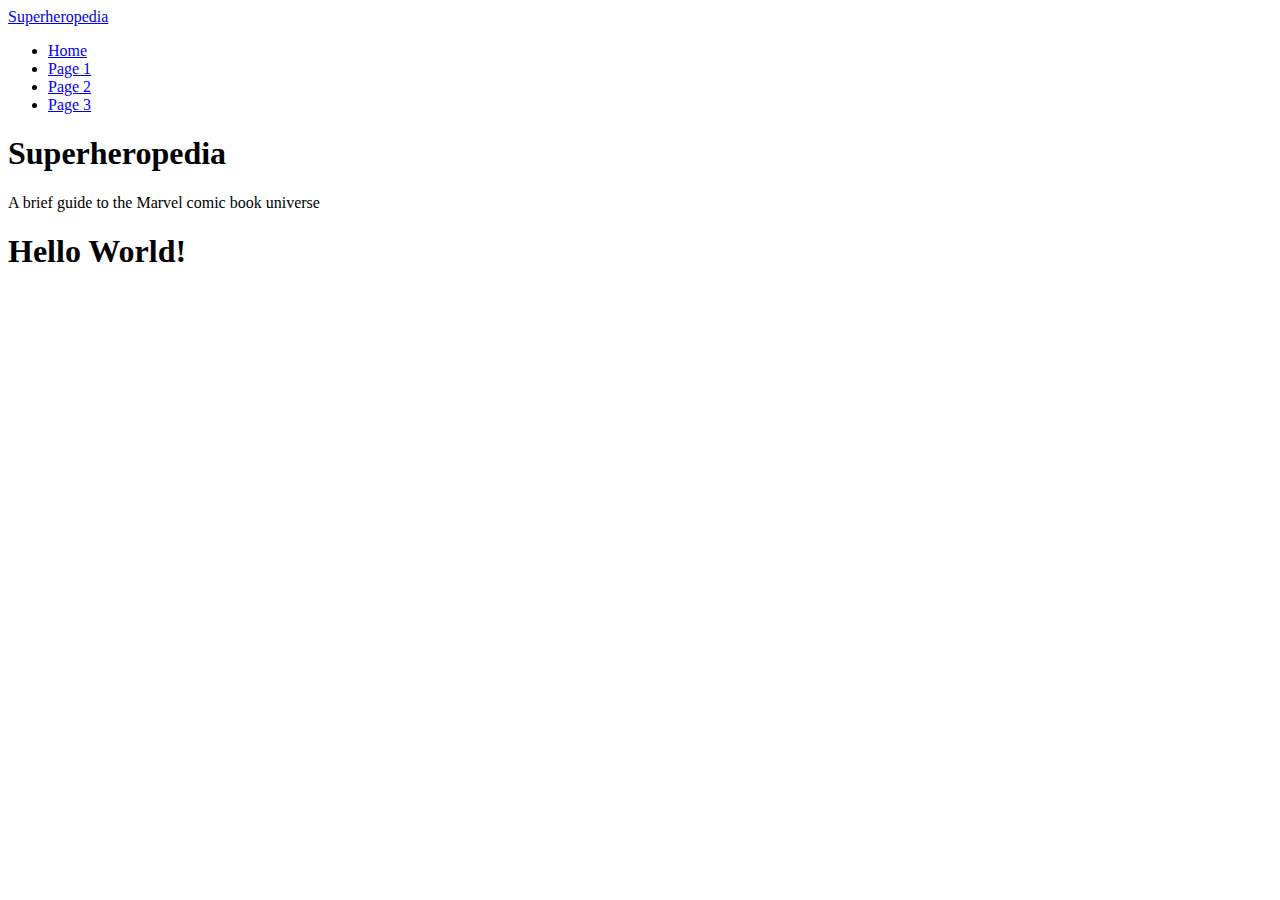
==== superhero webdev/index.html @ 7ee218aa "Added custom scripts and image for jumbotron" ====
<html>
    <head>
        <title>Superheropedia</title>
        <link rel="stylesheet" href="http://fonts.googleapis.com/css?family=Roboto:300,400,500,700" type="text/css">
        <link href="dist/bootstrap/css/bootstrap.css" rel="stylesheet">
        <link href="dist/css/bootstrap-material-design.css" rel="stylesheet">
        <link href="dist/css/ripples.min.css" rel="stylesheet">
        <link href="style.css" rel="stylesheet">
    </head>
    <body>
        <nav class="navbar navbar-default">
  <div class="container-fluid">
    <div class="navbar-header">
      <a class="navbar-brand" href="#">Superheropedia</a>
    </div>
    <ul class="nav navbar-nav">
      <li class="active"><a href="#">Home</a></li>
      <li><a href="#">Page 1</a></li>
      <li><a href="#">Page 2</a></li> 
      <li><a href="#">Page 3</a></li> 
    </ul>
  </div>
</nav>
<div class="container">
  <div class="jumbotron">
    <h1>Superheropedia</h1> 
    <p>A brief guide to the Marvel comic book universe</p> 
  </div>
  
</div>
        <h1>Hello World!</h1>
        
        <script src="dist/jquery-1.12.3.js"></script>
                <script src="dist/bootstrap/js/bootstrap.js"></script>
        <script src="dist/js/ripples.min.js"></script>
        <script src="dist/js/material.min.js"></script>
        <script src="script.js"></script>
        
    </body>
</html>
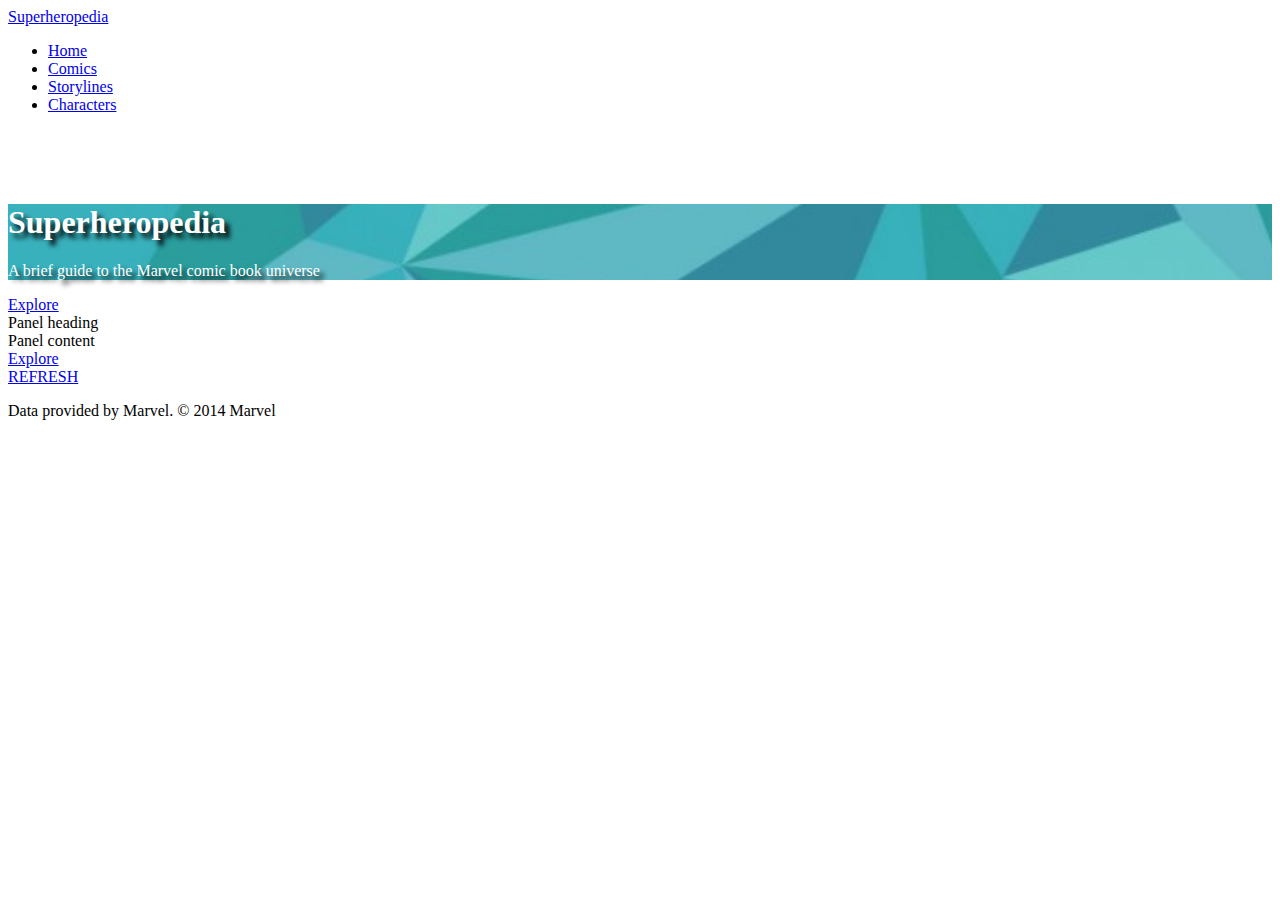
==== commit 1d442e34: "Insert character image to appropriate panel" ====
--- a/superhero webdev/index.html
+++ b/superhero webdev/index.html
@@ -8,27 +8,63 @@
         <link href="style.css" rel="stylesheet">
     </head>
     <body>
-        <nav class="navbar navbar-default">
+        <nav class="navbar navbar-default navbar-fixed-top">
   <div class="container-fluid">
     <div class="navbar-header">
       <a class="navbar-brand" href="#">Superheropedia</a>
     </div>
     <ul class="nav navbar-nav">
       <li class="active"><a href="#">Home</a></li>
-      <li><a href="#">Page 1</a></li>
-      <li><a href="#">Page 2</a></li> 
-      <li><a href="#">Page 3</a></li> 
+      <li><a href="#">Comics</a></li>
+      <li><a href="#">Storylines</a></li> 
+      <li><a href="#">Characters</a></li> 
     </ul>
   </div>
 </nav>
+        
 <div class="container">
   <div class="jumbotron">
     <h1>Superheropedia</h1> 
     <p>A brief guide to the Marvel comic book universe</p> 
+
   </div>
   
+    
+    <div class="row">
+  <div class="col-sm-6">
+        <div class="panel panel-info">
+  <div class="panel-heading" id="char_name"></div>
+            <div class="panel-body">
+    <div id="char_image"></div>
+  </div>
+  <div class="panel-footer">
+      <a href="javascript:void(0)" class="btn btn-info">Explore</a>
 </div>
-        <h1>Hello World!</h1>
+</div>
+        
+        </div>
+  <div class="col-sm-6">
+        <div class="panel panel-info">
+  <div class="panel-heading">Panel heading</div>
+  <div class="panel-body">
+    Panel content
+      <div id="images"></div>
+  </div>
+  <div class="panel-footer">
+    <a href="javascript:void(0)" class="btn btn-info">Explore</a>          
+  </div>
+      </div>
+</div>
+<a href="javascript:void(0)" class="btn btn-default btn-lg btn-block btn-raised">REFRESH</a>
+
+</div>
+
+    
+    
+</div>
+       
+        <p>Data provided by Marvel. © 2014 Marvel</p>
+        
         
         <script src="dist/jquery-1.12.3.js"></script>
                 <script src="dist/bootstrap/js/bootstrap.js"></script>
--- a/superhero webdev/style.css
+++ b/superhero webdev/style.css
@@ -0,0 +1,20 @@
+.jumbotron {
+  margin-bottom: 0px;
+margin-top: 90px;
+  
+  color: white;
+  text-shadow: black 0.3em 0.3em 0.3em;
+  background: url('images/header.jpg') no-repeat center center;
+    background-size: 100% auto;
+    background-attachment: fixed;
+}
+
+.btn{
+    clear: both;
+    margin:0 auto;
+}
+
+img{
+    width: 100%;
+}
+
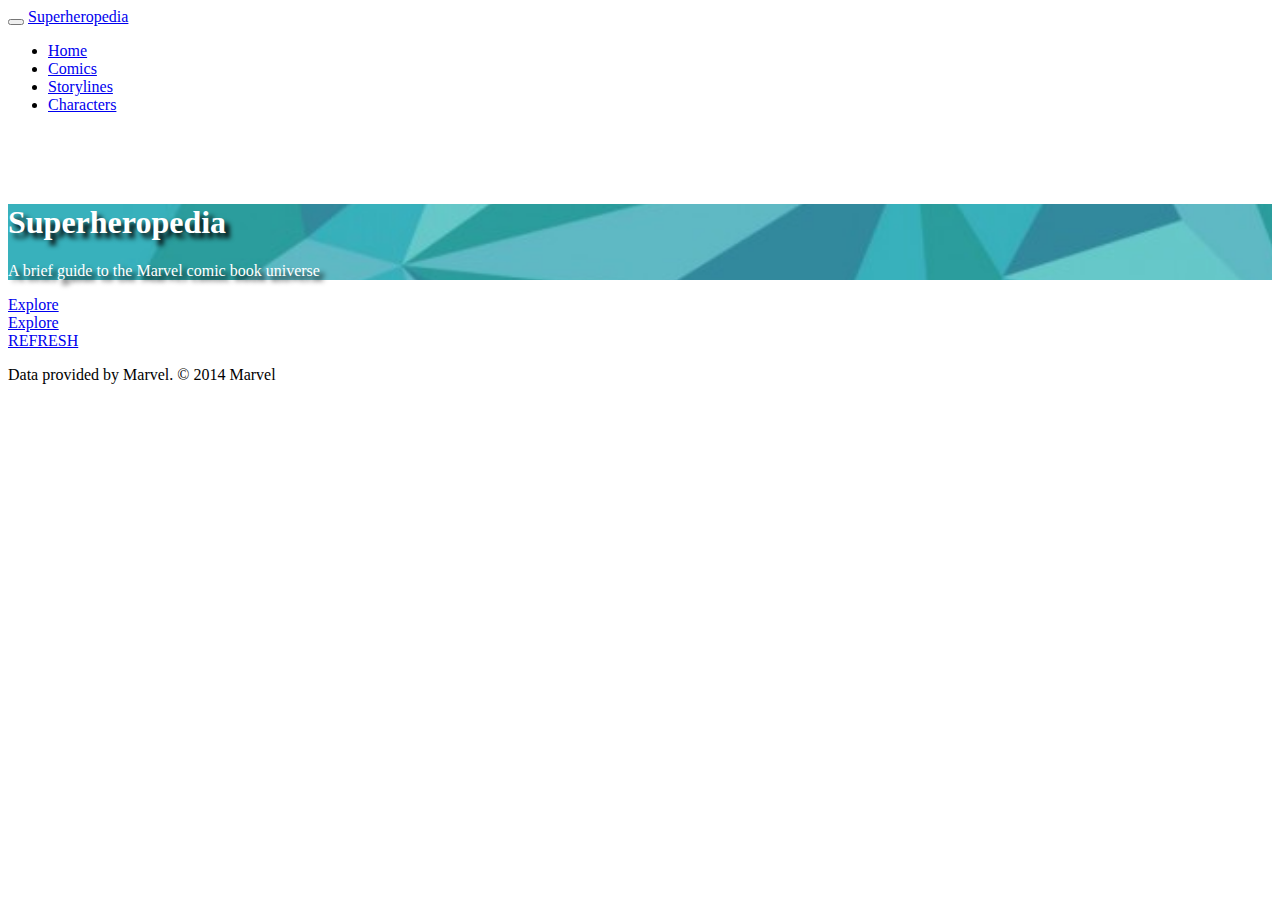
==== commit 9cb32430: "Create template pages for characters and storylines" ====
--- a/superhero webdev/index.html
+++ b/superhero webdev/index.html
@@ -11,14 +11,21 @@
         <nav class="navbar navbar-default navbar-fixed-top">
   <div class="container-fluid">
     <div class="navbar-header">
+              <button type="button" class="navbar-toggle" data-toggle="collapse" data-target="#myNavbar">
+        <span class="icon-bar"></span>
+        <span class="icon-bar"></span>
+        <span class="icon-bar"></span> 
+      </button>
       <a class="navbar-brand" href="#">Superheropedia</a>
     </div>
+      <div class="collapse navbar-collapse" id="myNavbar">
     <ul class="nav navbar-nav">
       <li class="active"><a href="#">Home</a></li>
-      <li><a href="#">Comics</a></li>
-      <li><a href="#">Storylines</a></li> 
-      <li><a href="#">Characters</a></li> 
+      <li><a href="comics.html">Comics</a></li>
+      <li><a href="storylines.html">Storylines</a></li> 
+      <li><a href="characters.html">Characters</a></li> 
     </ul>
+          </div>
   </div>
 </nav>
         
@@ -33,11 +40,14 @@
     <div class="row">
   <div class="col-sm-6">
         <div class="panel panel-info">
-  <div class="panel-heading" id="char_name"></div>
+  <div class="panel-heading" id="char_name" >
+            
+            </div>
             <div class="panel-body">
     <div id="char_image"></div>
   </div>
   <div class="panel-footer">
+      <div id="char_bio"></div>
       <a href="javascript:void(0)" class="btn btn-info">Explore</a>
 </div>
 </div>
@@ -45,17 +55,18 @@
         </div>
   <div class="col-sm-6">
         <div class="panel panel-info">
-  <div class="panel-heading">Panel heading</div>
+  <div class="panel-heading" id="comic_name"></div>
   <div class="panel-body">
-    Panel content
+    <div id="comic_image"></div>
       <div id="images"></div>
   </div>
   <div class="panel-footer">
+    <div id="comic_description"></div>
     <a href="javascript:void(0)" class="btn btn-info">Explore</a>          
   </div>
       </div>
 </div>
-<a href="javascript:void(0)" class="btn btn-default btn-lg btn-block btn-raised">REFRESH</a>
+<a href="javascript:location.reload();" class="btn btn-default btn-lg btn-block btn-raised">REFRESH</a>
 
 </div>
 
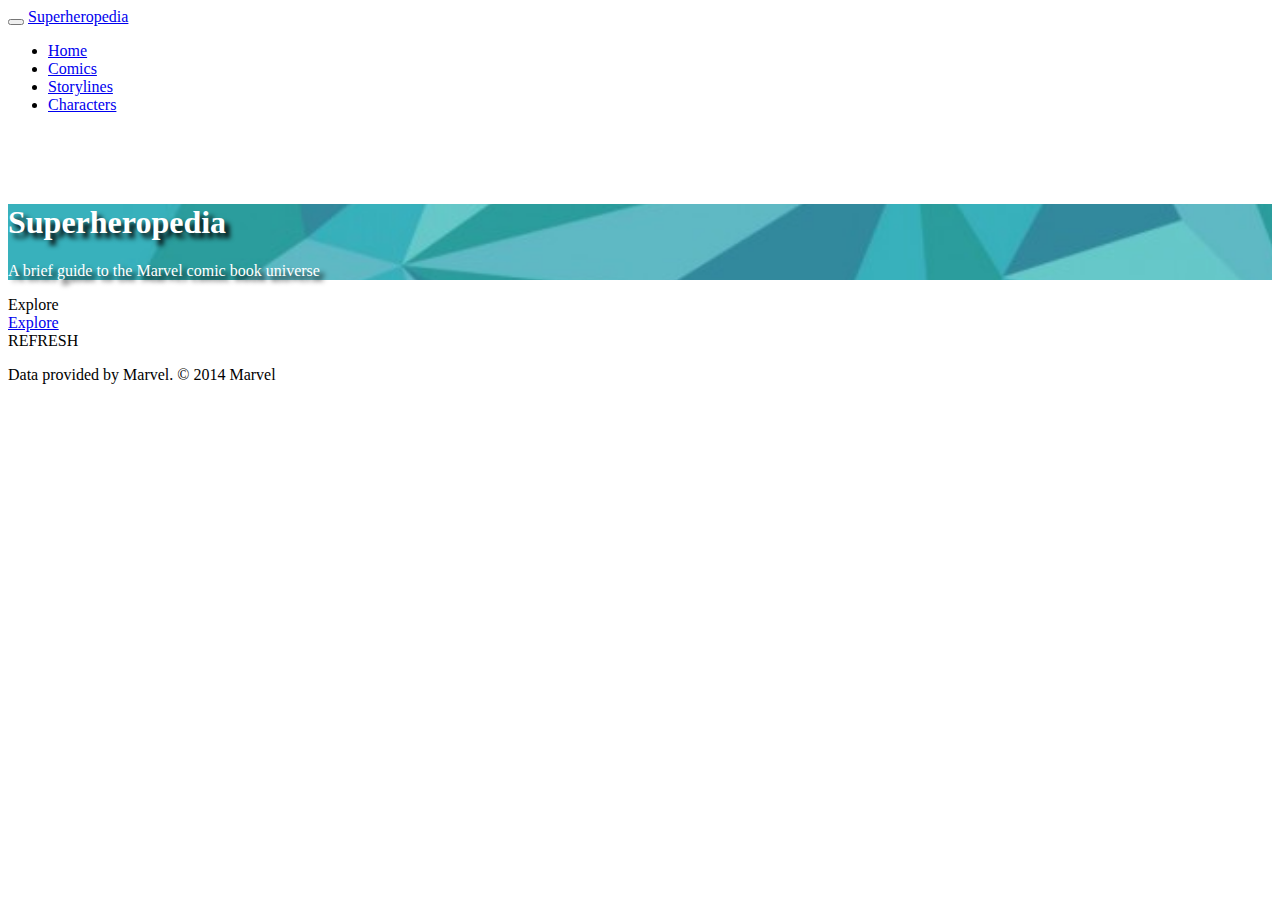
==== commit ca7cb1d9: "Reload page when refresh button clicked" ====
--- a/superhero webdev/index.html
+++ b/superhero webdev/index.html
@@ -48,7 +48,7 @@
   </div>
   <div class="panel-footer">
       <div id="char_bio"></div>
-      <a href="javascript:void(0)" class="btn btn-info">Explore</a>
+      <a onclick="alert('I am an alert box!');" class="btn btn-info">Explore</a>
 </div>
 </div>
         
@@ -66,7 +66,7 @@
   </div>
       </div>
 </div>
-<a href="javascript:location.reload();" class="btn btn-default btn-lg btn-block btn-raised">REFRESH</a>
+<a onclick="location.reload();" class="btn btn-default btn-lg btn-block btn-raised">REFRESH</a>
 
 </div>
 
